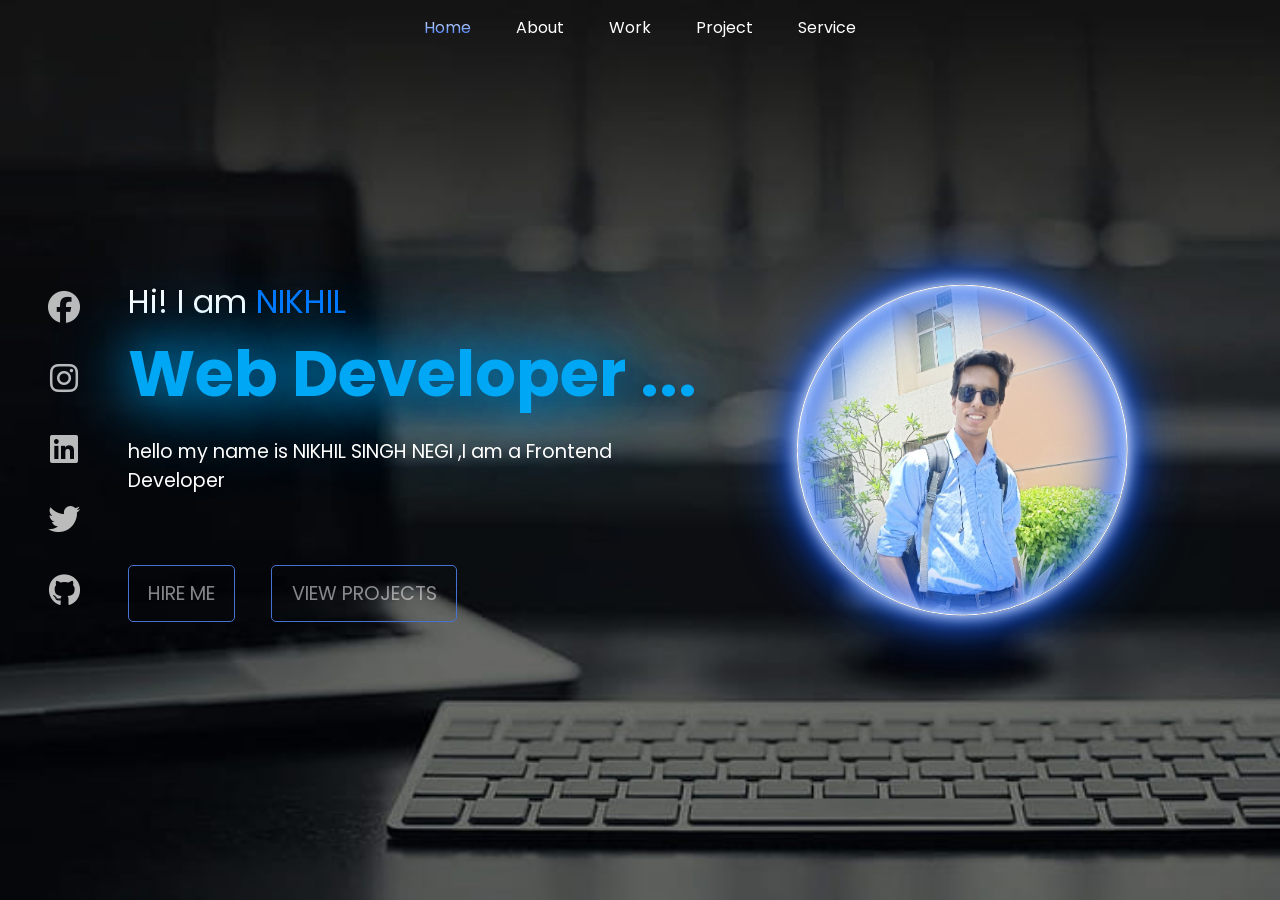
==== index.html @ 36407885 "Rename portfolio.html to index.html Signed-off-by: Nikhil_negi <176793359+NIKHILs-Github@users.norep" ====
<!DOCTYPE html>
<html lang="en">
<head>
    <meta charset="UTF-8">
    <meta name="viewport" content="width=device-width, initial-scale=1.0">
    <meta http-equiv="Page-Exit" content="revealTrans(Duration=6.0,Transition=3)">
    <title>PORTFOLIO</title>
    <link rel="stylesheet" href="style.css">
    <link rel="stylesheet" href="https://cdnjs.cloudflare.com/ajax/libs/font-awesome/6.5.1/css/all.min.css" integrity="sha512-DTOQO9RWCH3ppGqcWaEA1BIZOC6xxalwEsw9c2QQeAIftl+Vegovlnee1c9QX4TctnWMn13TZye+giMm8e2LwA==" crossorigin="anonymous" referrerpolicy="no-referrer" />
</head>
<body>
    <header>
        <div class="bar">
            <div class="navlist">
                <li><a href="#"><span1>Home</span1></a></li>
                <li><a href="about.html">About</a></li>
                <li><a href="work.html">Work</a></li>
                <li><a href="projects.html">Project</a></li>
                <li><a href="service.html">Service</a></li>
            </div>
            <div class="left">
                <div class="icons">
                    <a href="https://www.facebook.com/nikhilsinghnegi02?mibextid=ZbWKwL" target="_blank" rel="noopener">
                        <i class="fa-brands fa-facebook"></i>
                    </a>                    
                    <a href="https://www.instagram.com/nik_negi2004?igsh=MTNvN2ZzdHozZTE5dQ==" target="_blank" rel="noopener">
                        <i class="fa-brands fa-instagram"></i>
                    </a>
                    <a href="" target="_blank" rel="noopener">
                        <i class="fa-brands fa-linkedin"></i>
                    </a>                    
                    <a href="" target="_blank" rel="noopener">
                        <i class="fa-brands fa-twitter"></i>
                    </a>
                    <a href="https://github.com/Nikhil2112004" target="_blank" rel="noopener">
                        <i class="fa-brands fa-github"></i>
                    </a>
                </div>
                <div class="content">
                    <p class="intro">Hi! I am <span>NIKHIL</span> </p>
                    <h1>Web Developer ...</h1>
                    <P class="about">hello my name is NIKHIL SINGH NEGI ,I am a Frontend Developer</P>
                    <div class="btn">
                        <button>HIRE ME</button>
                        <button>VIEW PROJECTS</button>
                    </div>
                </div>
            </div>
            <div class="details">
                <div class="circle circle-animate-left"></div>
            </div>
        </div>

    </header>
</body>
</html>
---- style.css ----
@import url('https://fonts.googleapis.com/css2?family=Poppins:wght@500&display=swap');
*{
    margin: 0;
    padding: 0;
    box-sizing: border-box;
    font-family: 'Poppins', sans-serif;
}

.bar{
    background-image: url(PORTFOLIOimages/i.jpg);
    background-size: cover;
    background-repeat: no-repeat;
    height: 100vh;
    display: flex;
}

.navlist{
    display: flex;
    gap: 3.5vw;
    justify-content:center;
    height: 6vh;
    width: 100%;
    align-items: center;
    position: fixed;
}
.navlist li{
    list-style: none;
}
.navlist li a{
    text-decoration: none;
    color: white;
    font-size: 1rem;
}
.navlist li span1{
    background: linear-gradient(#fff,#1b62fc);
    -webkit-background-clip: text;
    color: transparent;
}

.left{
    display: flex;
    padding-left:3rem;
    align-items: center;
}
.icons{
    display: flex;
    gap:2.8vw;
    flex-direction: column;
    justify-content: center;
    align-items: center;
    
}
.icons .fa-brands{
    color:#bbb;
    font-size: 2.5vw;
    animation-duration: 1s;
    animation-name: slideinleft;
}

.content{
    color: white;
    padding-left: 3rem;
    animation-duration: 2s;
}
.content .intro{
    font-size: 2.5vw;
    animation:fade 4s ease;
}
.content .intro span{
    color: rgb(0, 119, 255);
}
.content h1{
    font-size: 5vw;
    color: rgb(0, 167, 245); 
    text-shadow:0px 0px 100px rgb(0, 167, 245),0px 0px 50px ;
    animation:fade 4s ease;
}
.content .about{
    font-size: 1.5vw;
    color: #fff;
    max-width: 38vw;
    height: 5rem;
    margin:1rem 0 3rem 0;
    animation: slidetop 500ms linear;
}
.content .btn button{
    border: .1rem solid #4572d3;
    font-size: 1.5vw;
    padding: 1vw 1.5vw;
    border-radius: 5px;
    animation-duration: 4s;
    animation-name: fade;
}
button:nth-child(1){
    background:transparent;
    color:#ffffff83 ;
}
button:nth-child(2){
    background: transparent;
    color: #ffffff83;
    margin-left: 2rem;
}

.details .circle{
    aspect-ratio: 1;
    position: absolute;
    border-radius: 50%;
    top: 50%;
    left:70%;
    transform: translate(-30%,-50%);
    border: .1rem solid white;
     animation: slideinleftcircle 3s ease-in;
  
}

.circle{
    background-image: url(PORTFOLIOimages/me.jpg);
    background-size: 100%;
    background-repeat: no-repeat;
    width: 25.8415vw;
    box-shadow: 0 0 1rem #fff ,inset 0 0 1rem #fff,0 0 2rem #1b62fc,inset 0 0 2rem #1b62fc, 0 0 4rem #034ef1,inset 0 0 4rem #034ef1;
}

/**HOVER EFFECTS**/

.icons .fa-brands:hover{
    cursor: pointer;
    background: linear-gradient(#fff,#1b62fc);
    -webkit-background-clip: text;
    -webkit-text-fill-color: transparent;
}
button:nth-child(1):hover{
    background: linear-gradient(#fff,#1b62fc);
    -webkit-background-clip: text;
    -webkit-text-fill-color: transparent;
    text-shadow: 0px 0px 10px linear-gradient(#fff,#1b62fc),0px 0px 10px; 
    box-shadow:0px 0px 10px #4572d3,0px 0px 10px ;
}
button:nth-child(2):hover{
    background: linear-gradient(#fff,#1b62fc);
    -webkit-background-clip: text;
    -webkit-text-fill-color: transparent;
    text-shadow: 0px 0px 10px linear-gradient(#fff,#1b62fc),0px 0px 10px ;
    box-shadow:0px 0px 10px #4572d3,0px 0px 10px ;
}
.circle:hover{
    cursor: pointer;
    width: 30vw;
    transition-duration: 1s;
}
.navlist li a:hover{
    cursor: pointer;
    background: linear-gradient(#fff 30%,#1b62fc 70%);
    -webkit-background-clip: text;
    -webkit-text-fill-color: transparent;
    text-shadow: 0 0 10px linear-gradient(#fff 30%,#1b62fc 70%),0 0;
}

/**ANIMATIONS**/

@keyframes slideinleft {
    from{
        margin-left:100%;
        width:300%;
        opacity: 0%;
    }
    to{
        margin-left: 0%;
        width:100%;
        opacity: 100%;
    }
}
@keyframes fade{
    from{
        opacity: 0%;
    }
    to{
        opacity: 100%;
    }
}
@keyframes slidetop {
    from{
        margin-top:20%;
        width:300%;
        opacity: 0%;
    }
    to{
        margin-top: 0%;
        width:100%;
        opacity: 100%;
    }
    
}
@keyframes slideinleftcircle {
    from{
        margin-left:10%;
        opacity: 0%;
        width: 0vw;
    }
    to{
        margin-left: 0%;
        opacity: 100%;
        width: 25.8415vw;
    }
}
@keyframes zoomin {
    from{
        width:25.8415vw;
    }
    to{
        width:30vw;
    }
    
}
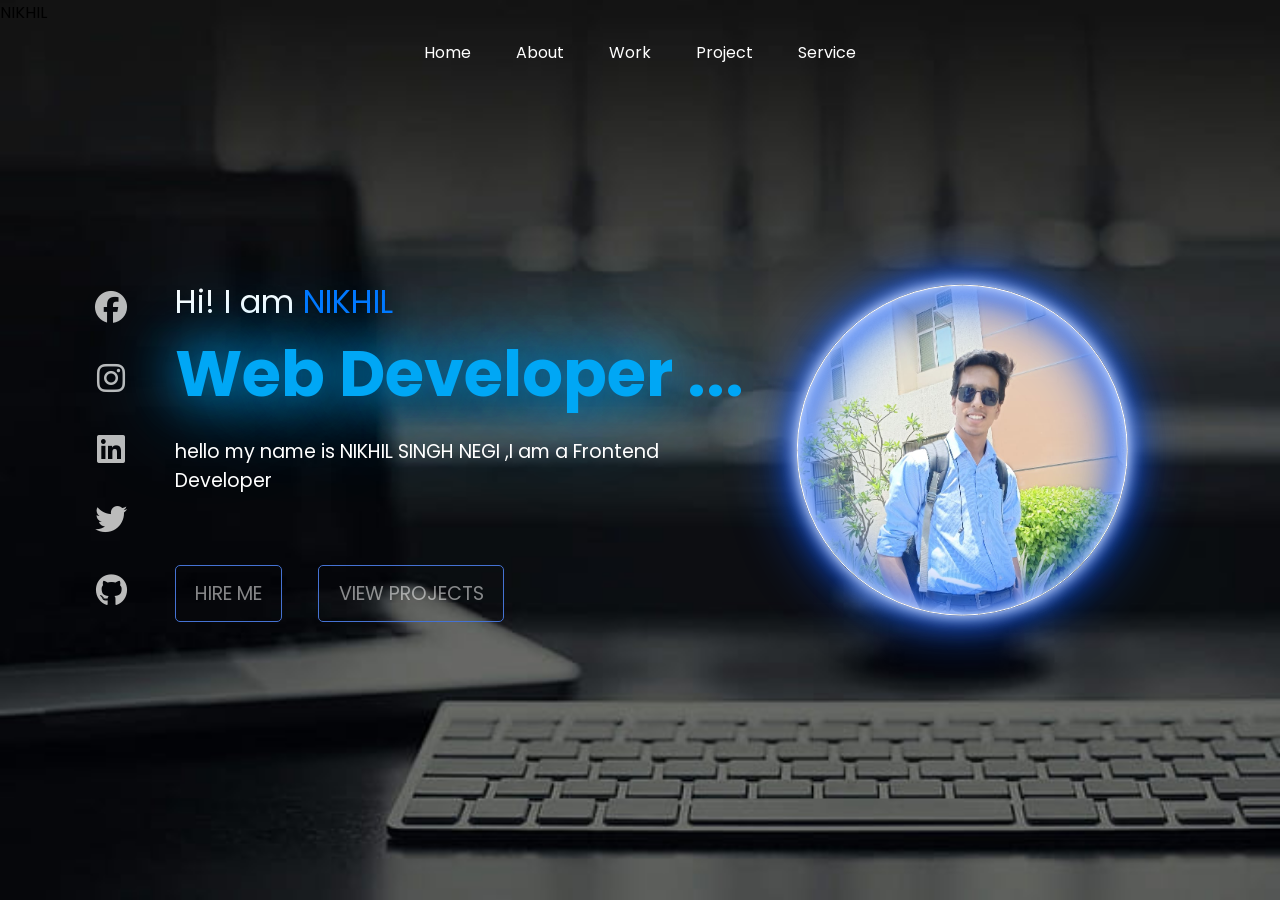
==== commit d6b93545: "Refactor header and navigation for improved structure Refactor header and navigation structure, remo" ====
--- a/index.html
+++ b/index.html
@@ -8,49 +8,59 @@
     <link rel="stylesheet" href="style.css">
     <link rel="stylesheet" href="https://cdnjs.cloudflare.com/ajax/libs/font-awesome/6.5.1/css/all.min.css" integrity="sha512-DTOQO9RWCH3ppGqcWaEA1BIZOC6xxalwEsw9c2QQeAIftl+Vegovlnee1c9QX4TctnWMn13TZye+giMm8e2LwA==" crossorigin="anonymous" referrerpolicy="no-referrer" />
 </head>
+<script>
+  function toggleMenu() {
+    document.getElementById("navlist").classList.toggle("show");
+  }
+</script>
 <body>
-    <header>
-        <div class="bar">
-            <div class="navlist">
-                <li><a href="#"><span1>Home</span1></a></li>
+    <div class="bar">
+        <nav class="nav">
+            <div class="logo">NIKHIL</div>
+            <div class="hamburger" onclick="toggleMenu()">
+                <span></span>
+                <span></span>
+                <span></span>
+            </div>
+            <ul class="navlist" id="navlist">
+                <li><a href="index.html">Home</a></li>
                 <li><a href="about.html">About</a></li>
                 <li><a href="work.html">Work</a></li>
                 <li><a href="projects.html">Project</a></li>
                 <li><a href="service.html">Service</a></li>
+            </ul>
+        </nav>
+        <div class="left">
+            <div class="icons">
+                <a href="https://www.facebook.com/nikhilsinghnegi02?mibextid=ZbWKwL" target="_blank" rel="noopener">
+                    <i class="fa-brands fa-facebook"></i>
+                </a>                    
+                <a href="https://www.instagram.com/nik_negi2004?igsh=MTNvN2ZzdHozZTE5dQ==" target="_blank" rel="noopener">
+                    <i class="fa-brands fa-instagram"></i>
+                </a>
+                <a href="" target="_blank" rel="noopener">
+                    <i class="fa-brands fa-linkedin"></i>
+                </a>                    
+                <a href="" target="_blank" rel="noopener">
+                    <i class="fa-brands fa-twitter"></i>
+                </a>
+                <a href="https://github.com/Nikhil2112004" target="_blank" rel="noopener">
+                    <i class="fa-brands fa-github"></i>
+                </a>
             </div>
-            <div class="left">
-                <div class="icons">
-                    <a href="https://www.facebook.com/nikhilsinghnegi02?mibextid=ZbWKwL" target="_blank" rel="noopener">
-                        <i class="fa-brands fa-facebook"></i>
-                    </a>                    
-                    <a href="https://www.instagram.com/nik_negi2004?igsh=MTNvN2ZzdHozZTE5dQ==" target="_blank" rel="noopener">
-                        <i class="fa-brands fa-instagram"></i>
-                    </a>
-                    <a href="" target="_blank" rel="noopener">
-                        <i class="fa-brands fa-linkedin"></i>
-                    </a>                    
-                    <a href="" target="_blank" rel="noopener">
-                        <i class="fa-brands fa-twitter"></i>
-                    </a>
-                    <a href="https://github.com/Nikhil2112004" target="_blank" rel="noopener">
-                        <i class="fa-brands fa-github"></i>
-                    </a>
-                </div>
-                <div class="content">
-                    <p class="intro">Hi! I am <span>NIKHIL</span> </p>
-                    <h1>Web Developer ...</h1>
-                    <P class="about">hello my name is NIKHIL SINGH NEGI ,I am a Frontend Developer</P>
-                    <div class="btn">
-                        <button>HIRE ME</button>
-                        <button>VIEW PROJECTS</button>
-                    </div>
+            <div class="content">
+                <p class="intro">Hi! I am <span>NIKHIL</span> </p>
+                <h1>Web Developer ...</h1>
+                <P class="about">hello my name is NIKHIL SINGH NEGI ,I am a Frontend Developer</P>
+                <div class="btn">
+                    <button>HIRE ME</button>
+                    <button>VIEW PROJECTS</button>
                 </div>
             </div>
-            <div class="details">
-                <div class="circle circle-animate-left"></div>
-            </div>
         </div>
-
-    </header>
+        <div class="details">
+            <div class="circle circle-animate-left"></div>
+        </div>
+    </div>
 </body>
 </html>
--- a/style.css
+++ b/style.css
@@ -212,3 +212,85 @@
     }
     
 }
+/* =========================
+   MOBILE RESPONSIVE STYLES
+   ========================= */
+
+@media (max-width: 768px) {
+
+  /* NAVBAR */
+  .navlist {
+    flex-wrap: wrap;
+    gap: 1rem;
+    height: auto;
+    padding: 1rem;
+    position: static;
+  }
+
+  .navlist li a {
+    font-size: 0.9rem;
+  }
+
+  /* MAIN LAYOUT */
+  .bar,
+  .aboutbar,
+  .projectbar,
+  .servicebar {
+    height: auto;
+    min-height: 100vh;
+  }
+
+  .left {
+    flex-direction: column;
+    padding: 2rem 1rem;
+    text-align: center;
+  }
+
+  /* ICONS */
+  .icons {
+    flex-direction: row;
+    gap: 1.5rem;
+    margin-bottom: 1.5rem;
+  }
+
+  .icons .fa-brands {
+    font-size: 1.5rem;
+  }
+
+  /* TEXT */
+  .content {
+    padding-left: 0;
+  }
+
+  .content .intro {
+    font-size: 1.2rem;
+  }
+
+  .content h1 {
+    font-size: 2rem;
+  }
+
+  .content .about {
+    font-size: 0.9rem;
+    max-width: 100%;
+    height: auto;
+  }
+
+  /* BUTTONS */
+  .content .btn {
+    display: flex;
+    flex-direction: column;
+    gap: 1rem;
+  }
+
+  .content .btn button {
+    font-size: 0.9rem;
+    padding: 0.6rem 1rem;
+  }
+
+  /* CIRCLE IMAGE */
+  .details {
+    display: none; /* hide big circle on mobile */
+  }
+}
+
